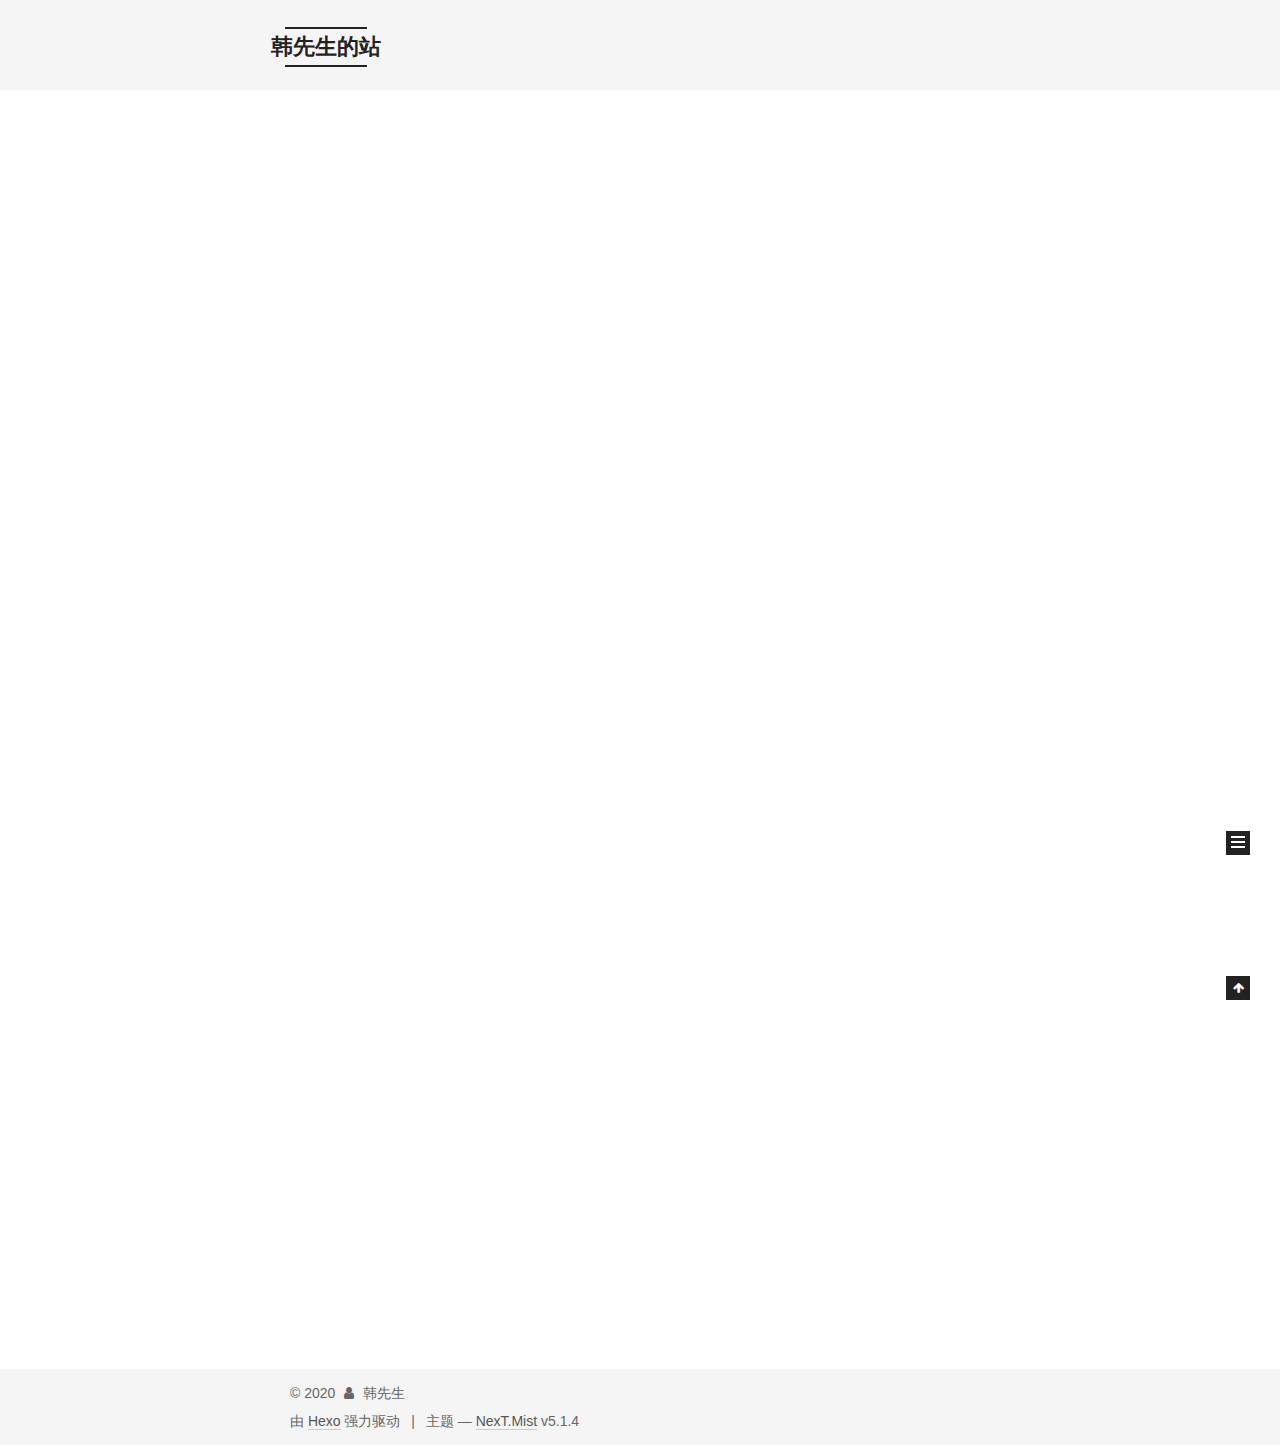
==== index.html @ ef3d54fc "first commit" ====
<!DOCTYPE html>



  


<html class="theme-next mist use-motion" lang="zh-Hans">
<head>
  <meta charset="UTF-8"/>
<meta http-equiv="X-UA-Compatible" content="IE=edge" />
<meta name="viewport" content="width=device-width, initial-scale=1, maximum-scale=1"/>
<meta name="theme-color" content="#222">









<meta http-equiv="Cache-Control" content="no-transform" />
<meta http-equiv="Cache-Control" content="no-siteapp" />
















  
  
  <link href="/lib/fancybox/source/jquery.fancybox.css?v=2.1.5" rel="stylesheet" type="text/css" />







<link href="/lib/font-awesome/css/font-awesome.min.css?v=4.6.2" rel="stylesheet" type="text/css" />

<link href="/css/main.css?v=5.1.4" rel="stylesheet" type="text/css" />


  <link rel="apple-touch-icon" sizes="180x180" href="/images/apple-touch-icon-next.png?v=5.1.4">


  <link rel="icon" type="image/png" sizes="32x32" href="/images/favicon-32x32-next.png?v=5.1.4">


  <link rel="icon" type="image/png" sizes="16x16" href="/images/favicon-16x16-next.png?v=5.1.4">


  <link rel="mask-icon" href="/images/logo.svg?v=5.1.4" color="#222">





  <meta name="keywords" content="Hexo, NexT" />










<meta name="description" content="交友分享">
<meta property="og:type" content="website">
<meta property="og:title" content="韩先生的站">
<meta property="og:url" content="http://yoursite.com/index.html">
<meta property="og:site_name" content="韩先生的站">
<meta property="og:description" content="交友分享">
<meta property="article:author" content="韩先生">
<meta property="article:tag" content="快乐 ">
<meta property="article:tag" content=" 开心 ">
<meta property="article:tag" content=" 难过">
<meta name="twitter:card" content="summary">



<script type="text/javascript" id="hexo.configurations">
  var NexT = window.NexT || {};
  var CONFIG = {
    root: '/',
    scheme: 'Mist',
    version: '5.1.4',
    sidebar: {"position":"left","display":"post","offset":12,"b2t":false,"scrollpercent":false,"onmobile":false},
    fancybox: true,
    tabs: true,
    motion: {"enable":true,"async":false,"transition":{"post_block":"fadeIn","post_header":"slideDownIn","post_body":"slideDownIn","coll_header":"slideLeftIn","sidebar":"slideUpIn"}},
    duoshuo: {
      userId: '0',
      author: '博主'
    },
    algolia: {
      applicationID: '',
      apiKey: '',
      indexName: '',
      hits: {"per_page":10},
      labels: {"input_placeholder":"Search for Posts","hits_empty":"We didn't find any results for the search: ${query}","hits_stats":"${hits} results found in ${time} ms"}
    }
  };
</script>



  <link rel="canonical" href="http://yoursite.com/"/>





  <title>韩先生的站</title>
  








<meta name="generator" content="Hexo 4.2.1"></head>

<body itemscope itemtype="http://schema.org/WebPage" lang="zh-Hans">

  
  
    
  

  <div class="container sidebar-position-left 
  page-home">
    <div class="headband"></div>

    <header id="header" class="header" itemscope itemtype="http://schema.org/WPHeader">
      <div class="header-inner"><div class="site-brand-wrapper">
  <div class="site-meta ">
    

    <div class="custom-logo-site-title">
      <a href="/"  class="brand" rel="start">
        <span class="logo-line-before"><i></i></span>
        <span class="site-title">韩先生的站</span>
        <span class="logo-line-after"><i></i></span>
      </a>
    </div>
      
        <p class="site-subtitle">娱乐新天地</p>
      
  </div>

  <div class="site-nav-toggle">
    <button>
      <span class="btn-bar"></span>
      <span class="btn-bar"></span>
      <span class="btn-bar"></span>
    </button>
  </div>
</div>

<nav class="site-nav">
  

  
    <ul id="menu" class="menu">
      
        
        <li class="menu-item menu-item-home">
          <a href="/%20" rel="section">
            
              <i class="menu-item-icon fa fa-fw fa-home"></i> <br />
            
            首页
          </a>
        </li>
      
        
        <li class="menu-item menu-item-tags">
          <a href="/tags/%20" rel="section">
            
              <i class="menu-item-icon fa fa-fw fa-tags"></i> <br />
            
            标签
          </a>
        </li>
      
        
        <li class="menu-item menu-item-archives">
          <a href="/archives/%20" rel="section">
            
              <i class="menu-item-icon fa fa-fw fa-archive"></i> <br />
            
            归档
          </a>
        </li>
      
        
        <li class="menu-item menu-item-schedule">
          <a href="/schedule/%20" rel="section">
            
              <i class="menu-item-icon fa fa-fw fa-calendar"></i> <br />
            
            日程表
          </a>
        </li>
      

      
    </ul>
  

  
</nav>



 </div>
    </header>

    <main id="main" class="main">
      <div class="main-inner">
        <div class="content-wrap">
          <div id="content" class="content">
            
  <section id="posts" class="posts-expand">
    
      

  

  
  
  

  <article class="post post-type-normal" itemscope itemtype="http://schema.org/Article">
  
  
  
  <div class="post-block">
    <link itemprop="mainEntityOfPage" href="http://yoursite.com/2020/07/09/%E6%88%91%E6%98%AF%E9%9F%A9%E5%85%88%E7%94%9F/">

    <span hidden itemprop="author" itemscope itemtype="http://schema.org/Person">
      <meta itemprop="name" content="韩先生">
      <meta itemprop="description" content="">
      <meta itemprop="image" content="/images/avatar.gif">
    </span>

    <span hidden itemprop="publisher" itemscope itemtype="http://schema.org/Organization">
      <meta itemprop="name" content="韩先生的站">
    </span>

    
      <header class="post-header">

        
        
          <h1 class="post-title" itemprop="name headline">
                
                <a class="post-title-link" href="/2020/07/09/%E6%88%91%E6%98%AF%E9%9F%A9%E5%85%88%E7%94%9F/" itemprop="url">我是韩先生</a></h1>
        

        <div class="post-meta">
          <span class="post-time">
            
              <span class="post-meta-item-icon">
                <i class="fa fa-calendar-o"></i>
              </span>
              
                <span class="post-meta-item-text">发表于</span>
              
              <time title="创建于" itemprop="dateCreated datePublished" datetime="2020-07-09T15:14:46+08:00">
                2020-07-09
              </time>
            

            

            
          </span>

          

          
            
          

          
          

          

          

          

        </div>
      </header>
    

    
    
    
    <div class="post-body" itemprop="articleBody">

      
      

      
        
          
            
          
        
      
    </div>
    
    
    

    

    

    

    <footer class="post-footer">
      

      

      

      
      
        <div class="post-eof"></div>
      
    </footer>
  </div>
  
  
  
  </article>


    
      

  

  
  
  

  <article class="post post-type-normal" itemscope itemtype="http://schema.org/Article">
  
  
  
  <div class="post-block">
    <link itemprop="mainEntityOfPage" href="http://yoursite.com/2020/07/09/hello-world/">

    <span hidden itemprop="author" itemscope itemtype="http://schema.org/Person">
      <meta itemprop="name" content="韩先生">
      <meta itemprop="description" content="">
      <meta itemprop="image" content="/images/avatar.gif">
    </span>

    <span hidden itemprop="publisher" itemscope itemtype="http://schema.org/Organization">
      <meta itemprop="name" content="韩先生的站">
    </span>

    
      <header class="post-header">

        
        
          <h1 class="post-title" itemprop="name headline">
                
                <a class="post-title-link" href="/2020/07/09/hello-world/" itemprop="url">Hello World</a></h1>
        

        <div class="post-meta">
          <span class="post-time">
            
              <span class="post-meta-item-icon">
                <i class="fa fa-calendar-o"></i>
              </span>
              
                <span class="post-meta-item-text">发表于</span>
              
              <time title="创建于" itemprop="dateCreated datePublished" datetime="2020-07-09T15:01:42+08:00">
                2020-07-09
              </time>
            

            

            
          </span>

          

          
            
          

          
          

          

          

          

        </div>
      </header>
    

    
    
    
    <div class="post-body" itemprop="articleBody">

      
      

      
        
          
            <p>Welcome to <a href="https://hexo.io/" target="_blank" rel="noopener">Hexo</a>! This is your very first post. Check <a href="https://hexo.io/docs/" target="_blank" rel="noopener">documentation</a> for more info. If you get any problems when using Hexo, you can find the answer in <a href="https://hexo.io/docs/troubleshooting.html" target="_blank" rel="noopener">troubleshooting</a> or you can ask me on <a href="https://github.com/hexojs/hexo/issues" target="_blank" rel="noopener">GitHub</a>.</p>
<h2 id="Quick-Start"><a href="#Quick-Start" class="headerlink" title="Quick Start"></a>Quick Start</h2><h3 id="Create-a-new-post"><a href="#Create-a-new-post" class="headerlink" title="Create a new post"></a>Create a new post</h3><figure class="highlight bash"><table><tr><td class="gutter"><pre><span class="line">1</span><br></pre></td><td class="code"><pre><span class="line">$ hexo new <span class="string">"My New Post"</span></span><br></pre></td></tr></table></figure>

<p>More info: <a href="https://hexo.io/docs/writing.html" target="_blank" rel="noopener">Writing</a></p>
<h3 id="Run-server"><a href="#Run-server" class="headerlink" title="Run server"></a>Run server</h3><figure class="highlight bash"><table><tr><td class="gutter"><pre><span class="line">1</span><br></pre></td><td class="code"><pre><span class="line">$ hexo server</span><br></pre></td></tr></table></figure>

<p>More info: <a href="https://hexo.io/docs/server.html" target="_blank" rel="noopener">Server</a></p>
<h3 id="Generate-static-files"><a href="#Generate-static-files" class="headerlink" title="Generate static files"></a>Generate static files</h3><figure class="highlight bash"><table><tr><td class="gutter"><pre><span class="line">1</span><br></pre></td><td class="code"><pre><span class="line">$ hexo generate</span><br></pre></td></tr></table></figure>

<p>More info: <a href="https://hexo.io/docs/generating.html" target="_blank" rel="noopener">Generating</a></p>
<h3 id="Deploy-to-remote-sites"><a href="#Deploy-to-remote-sites" class="headerlink" title="Deploy to remote sites"></a>Deploy to remote sites</h3><figure class="highlight bash"><table><tr><td class="gutter"><pre><span class="line">1</span><br></pre></td><td class="code"><pre><span class="line">$ hexo deploy</span><br></pre></td></tr></table></figure>

<p>More info: <a href="https://hexo.io/docs/one-command-deployment.html" target="_blank" rel="noopener">Deployment</a></p>

          
        
      
    </div>
    
    
    

    

    

    

    <footer class="post-footer">
      

      

      

      
      
        <div class="post-eof"></div>
      
    </footer>
  </div>
  
  
  
  </article>


    
  </section>

  


          </div>
          


          

        </div>
        
          
  
  <div class="sidebar-toggle">
    <div class="sidebar-toggle-line-wrap">
      <span class="sidebar-toggle-line sidebar-toggle-line-first"></span>
      <span class="sidebar-toggle-line sidebar-toggle-line-middle"></span>
      <span class="sidebar-toggle-line sidebar-toggle-line-last"></span>
    </div>
  </div>

  <aside id="sidebar" class="sidebar">
    
    <div class="sidebar-inner">

      

      

      <section class="site-overview-wrap sidebar-panel sidebar-panel-active">
        <div class="site-overview">
          <div class="site-author motion-element" itemprop="author" itemscope itemtype="http://schema.org/Person">
            
              <p class="site-author-name" itemprop="name">韩先生</p>
              <p class="site-description motion-element" itemprop="description">交友分享</p>
          </div>

          <nav class="site-state motion-element">

            
              <div class="site-state-item site-state-posts">
              
                <a href="/archives/%20%7C%7C%20archive">
              
                  <span class="site-state-item-count">2</span>
                  <span class="site-state-item-name">日志</span>
                </a>
              </div>
            

            

            

          </nav>

          

          

          
          

          
          

          

        </div>
      </section>

      

      

    </div>
  </aside>


        
      </div>
    </main>

    <footer id="footer" class="footer">
      <div class="footer-inner">
        <div class="copyright">&copy; <span itemprop="copyrightYear">2020</span>
  <span class="with-love">
    <i class="fa fa-user"></i>
  </span>
  <span class="author" itemprop="copyrightHolder">韩先生</span>

  
</div>


  <div class="powered-by">由 <a class="theme-link" target="_blank" href="https://hexo.io">Hexo</a> 强力驱动</div>



  <span class="post-meta-divider">|</span>



  <div class="theme-info">主题 &mdash; <a class="theme-link" target="_blank" href="https://github.com/iissnan/hexo-theme-next">NexT.Mist</a> v5.1.4</div>




        







        
      </div>
    </footer>

    
      <div class="back-to-top">
        <i class="fa fa-arrow-up"></i>
        
      </div>
    

    

  </div>

  

<script type="text/javascript">
  if (Object.prototype.toString.call(window.Promise) !== '[object Function]') {
    window.Promise = null;
  }
</script>









  












  
  
    <script type="text/javascript" src="/lib/jquery/index.js?v=2.1.3"></script>
  

  
  
    <script type="text/javascript" src="/lib/fastclick/lib/fastclick.min.js?v=1.0.6"></script>
  

  
  
    <script type="text/javascript" src="/lib/jquery_lazyload/jquery.lazyload.js?v=1.9.7"></script>
  

  
  
    <script type="text/javascript" src="/lib/velocity/velocity.min.js?v=1.2.1"></script>
  

  
  
    <script type="text/javascript" src="/lib/velocity/velocity.ui.min.js?v=1.2.1"></script>
  

  
  
    <script type="text/javascript" src="/lib/fancybox/source/jquery.fancybox.pack.js?v=2.1.5"></script>
  


  


  <script type="text/javascript" src="/js/src/utils.js?v=5.1.4"></script>

  <script type="text/javascript" src="/js/src/motion.js?v=5.1.4"></script>



  
  

  

  


  <script type="text/javascript" src="/js/src/bootstrap.js?v=5.1.4"></script>



  


  




	





  





  












  





  

  

  

  
  

  

  

  

</body>
</html>
---- css/main.css ----
/* normalize.css v3.0.2 | MIT License | git.io/normalize */
html {
  font-family: sans-serif; /* 1 */
  -ms-text-size-adjust: 100%; /* 2 */
  -webkit-text-size-adjust: 100%; /* 2 */
}
body {
  margin: 0;
}
article,
aside,
details,
figcaption,
figure,
footer,
header,
hgroup,
main,
menu,
nav,
section,
summary {
  display: block;
}
audio,
canvas,
progress,
video {
  display: inline-block; /* 1 */
  vertical-align: baseline; /* 2 */
}
audio:not([controls]) {
  display: none;
  height: 0;
}
[hidden],
template {
  display: none;
}
a {
  background-color: transparent;
}
a:active,
a:hover {
  outline: 0;
}
abbr[title] {
  border-bottom: 1px dotted;
}
b,
strong {
  font-weight: bold;
}
dfn {
  font-style: italic;
}
h1 {
  font-size: 2em;
  margin: 0.67em 0;
}
mark {
  background: #ff0;
  color: #000;
}
small {
  font-size: 80%;
}
sub,
sup {
  font-size: 75%;
  line-height: 0;
  position: relative;
  vertical-align: baseline;
}
sup {
  top: -0.5em;
}
sub {
  bottom: -0.25em;
}
img {
  border: 0;
}
svg:not(:root) {
  overflow: hidden;
}
figure {
  margin: 1em 40px;
}
hr {
  -moz-box-sizing: content-box;
  box-sizing: content-box;
  height: 0;
}
pre {
  overflow: auto;
}
code,
kbd,
pre,
samp {
  font-family: monospace, monospace;
  font-size: 1em;
}
button,
input,
optgroup,
select,
textarea {
  color: inherit; /* 1 */
  font: inherit; /* 2 */
  margin: 0; /* 3 */
}
button {
  overflow: visible;
}
button,
select {
  text-transform: none;
}
button,
html input[type="button"],
input[type="reset"],
input[type="submit"] {
  -webkit-appearance: button; /* 2 */
  cursor: pointer; /* 3 */
}
button[disabled],
html input[disabled] {
  cursor: default;
}
button::-moz-focus-inner,
input::-moz-focus-inner {
  border: 0;
  padding: 0;
}
input {
  line-height: normal;
}
input[type="checkbox"],
input[type="radio"] {
  box-sizing: border-box; /* 1 */
  padding: 0; /* 2 */
}
input[type="number"]::-webkit-inner-spin-button,
input[type="number"]::-webkit-outer-spin-button {
  height: auto;
}
input[type="search"] {
  -webkit-appearance: textfield; /* 1 */
  -moz-box-sizing: content-box;
  -webkit-box-sizing: content-box; /* 2 */
  box-sizing: content-box;
}
input[type="search"]::-webkit-search-cancel-button,
input[type="search"]::-webkit-search-decoration {
  -webkit-appearance: none;
}
fieldset {
  border: 1px solid #c0c0c0;
  margin: 0 2px;
  padding: 0.35em 0.625em 0.75em;
}
legend {
  border: 0; /* 1 */
  padding: 0; /* 2 */
}
textarea {
  overflow: auto;
}
optgroup {
  font-weight: bold;
}
table {
  border-collapse: collapse;
  border-spacing: 0;
}
td,
th {
  padding: 0;
}
::selection {
  background: #262a30;
  color: #fff;
}
body {
  position: relative;
  font-family: 'Lato', "PingFang SC", "Microsoft YaHei", sans-serif;
  font-size: 14px;
  line-height: 2;
  color: #555;
  background: #fff;
}
@media (max-width: 767px) {
  body {
    padding-right: 0 !important;
  }
}
@media (min-width: 768px) and (max-width: 991px) {
  body {
    padding-right: 0 !important;
  }
}
@media (min-width: 1600px) {
  body {
    font-size: 16px;
  }
}
h1,
h2,
h3,
h4,
h5,
h6 {
  margin: 0;
  padding: 0;
  font-weight: bold;
  line-height: 1.5;
  font-family: 'Lato', "PingFang SC", "Microsoft YaHei", sans-serif;
}
h2,
h3,
h4,
h5,
h6 {
  margin: 20px 0 15px;
}
h1 {
  font-size: 24px;
}
@media (max-width: 767px) {
  h1 {
    font-size: 20px;
  }
}
h2 {
  font-size: 22px;
}
@media (max-width: 767px) {
  h2 {
    font-size: 18px;
  }
}
h3 {
  font-size: 20px;
}
@media (max-width: 767px) {
  h3 {
    font-size: 16px;
  }
}
h4 {
  font-size: 18px;
}
@media (max-width: 767px) {
  h4 {
    font-size: 14px;
  }
}
h5 {
  font-size: 16px;
}
@media (max-width: 767px) {
  h5 {
    font-size: 12px;
  }
}
h6 {
  font-size: 14px;
}
@media (max-width: 767px) {
  h6 {
    font-size: 10px;
  }
}
p {
  margin: 0 0 20px 0;
}
a {
  color: #555;
  text-decoration: none;
  outline: none;
  border-bottom: 1px solid #999;
  word-wrap: break-word;
}
a:hover {
  color: #222;
  border-bottom-color: #222;
}
blockquote {
  margin: 0;
  padding: 0;
}
img {
  display: block;
  margin: auto;
  max-width: 100%;
  height: auto;
}
hr {
  margin: 40px 0;
  height: 3px;
  border: none;
  background-color: #ddd;
  background-image: repeating-linear-gradient(-45deg, #fff, #fff 4px, transparent 4px, transparent 8px);
}
blockquote {
  padding: 0 15px;
  color: #666;
  border-left: 4px solid #ddd;
}
blockquote cite::before {
  content: "-";
  padding: 0 5px;
}
dt {
  font-weight: 700;
}
dd {
  margin: 0;
  padding: 0;
}
kbd {
  border: 1px solid #ccc;
  border-radius: 0.2em;
  box-shadow: 0.1em 0.1em 0.2em rgba(0,0,0,0.1);
  background-color: #f9f9f9;
  font-family: inherit;
  background-image: -webkit-linear-gradient(top, #eee, #fff, #eee);
  padding: 0.1em 0.3em;
  white-space: nowrap;
}
.text-left {
  text-align: left;
}
.text-center {
  text-align: center;
}
.text-right {
  text-align: right;
}
.text-justify {
  text-align: justify;
}
.text-nowrap {
  white-space: nowrap;
}
.text-lowercase {
  text-transform: lowercase;
}
.text-uppercase {
  text-transform: uppercase;
}
.text-capitalize {
  text-transform: capitalize;
}
.center-block {
  display: block;
  margin-left: auto;
  margin-right: auto;
}
.clearfix:before,
.clearfix:after {
  content: " ";
  display: table;
}
.clearfix:after {
  clear: both;
}
.pullquote {
  width: 45%;
}
.pullquote.left {
  float: left;
  margin-left: 5px;
  margin-right: 10px;
}
.pullquote.right {
  float: right;
  margin-left: 10px;
  margin-right: 5px;
}
.affix.affix.affix {
  position: fixed;
}
.translation {
  margin-top: -20px;
  font-size: 14px;
  color: #999;
}
.scrollbar-measure {
  width: 100px;
  height: 100px;
  overflow: scroll;
  position: absolute;
  top: -9999px;
}
.use-motion .motion-element {
  opacity: 0;
}
table {
  margin: 20px 0;
  width: 100%;
  border-collapse: collapse;
  border-spacing: 0;
  border: 1px solid #ddd;
  font-size: 14px;
  table-layout: fixed;
  word-wrap: break-all;
}
table>tbody>tr:nth-of-type(odd) {
  background-color: #f9f9f9;
}
table>tbody>tr:hover {
  background-color: #f5f5f5;
}
caption,
th,
td {
  padding: 8px;
  text-align: left;
  vertical-align: middle;
  font-weight: normal;
}
th,
td {
  border-bottom: 3px solid #ddd;
  border-right: 1px solid #eee;
}
th {
  padding-bottom: 10px;
  font-weight: 700;
}
td {
  border-bottom-width: 1px;
}
html,
body {
  height: 100%;
}
.container {
  position: relative;
  min-height: 100%;
}
.header-inner {
  margin: 0 auto;
  padding: 100px 0 70px;
  width: 700px;
}
@media (min-width: 1600px) {
  .container .header-inner {
    width: 900px;
  }
}
.main {
  padding-bottom: 150px;
}
.main-inner {
  margin: 0 auto;
  width: 700px;
}
@media (min-width: 1600px) {
  .container .main-inner {
    width: 900px;
  }
}
.footer {
  position: absolute;
  left: 0;
  bottom: 0;
  width: 100%;
  min-height: 50px;
}
.footer-inner {
  box-sizing: border-box;
  margin: 20px auto;
  width: 700px;
}
@media (min-width: 1600px) {
  .container .footer-inner {
    width: 900px;
  }
}
pre,
.highlight {
  overflow: auto;
  margin: 20px 0;
  padding: 0;
  font-size: 13px;
  color: #4d4d4c;
  background: #f7f7f7;
  line-height: 1.6;
}
pre,
code {
  font-family: consolas, Menlo, "PingFang SC", "Microsoft YaHei", monospace;
}
code {
  padding: 2px 4px;
  word-wrap: break-word;
  color: #555;
  background: #eee;
  border-radius: 3px;
  font-size: 13px;
}
pre {
  padding: 10px;
}
pre code {
  padding: 0;
  color: #4d4d4c;
  background: none;
  text-shadow: none;
}
.highlight {
  border-radius: 1px;
}
.highlight pre {
  border: none;
  margin: 0;
  padding: 10px 0;
}
.highlight table {
  margin: 0;
  width: auto;
  border: none;
}
.highlight td {
  border: none;
  padding: 0;
}
.highlight figcaption {
  font-size: 1em;
  color: #4d4d4c;
  line-height: 1em;
  margin-bottom: 1em;
}
.highlight figcaption:before,
.highlight figcaption:after {
  content: " ";
  display: table;
}
.highlight figcaption:after {
  clear: both;
}
.highlight figcaption a {
  float: right;
  color: #4d4d4c;
}
.highlight figcaption a:hover {
  border-bottom-color: #4d4d4c;
}
.highlight .gutter pre {
  padding-left: 10px;
  padding-right: 10px;
  color: #869194;
  text-align: right;
  background-color: #eff2f3;
}
.highlight .code pre {
  width: 100%;
  padding-left: 10px;
  padding-right: 10px;
  background-color: #f7f7f7;
}
.highlight .line {
  height: 20px;
}
.gutter {
  -webkit-user-select: none;
  -moz-user-select: none;
  -ms-user-select: none;
  user-select: none;
}
.gist table {
  width: auto;
}
.gist table td {
  border: none;
}
pre .deletion {
  background: #fdd;
}
pre .addition {
  background: #dfd;
}
pre .meta {
  color: #8959a8;
}
pre .comment {
  color: #8e908c;
}
pre .variable,
pre .attribute,
pre .tag,
pre .regexp,
pre .ruby .constant,
pre .xml .tag .title,
pre .xml .pi,
pre .xml .doctype,
pre .html .doctype,
pre .css .id,
pre .css .class,
pre .css .pseudo {
  color: #c82829;
}
pre .number,
pre .preprocessor,
pre .built_in,
pre .literal,
pre .params,
pre .constant,
pre .command {
  color: #f5871f;
}
pre .ruby .class .title,
pre .css .rules .attribute,
pre .string,
pre .value,
pre .inheritance,
pre .header,
pre .ruby .symbol,
pre .xml .cdata,
pre .special,
pre .number,
pre .formula {
  color: #718c00;
}
pre .title,
pre .css .hexcolor {
  color: #3e999f;
}
pre .function,
pre .python .decorator,
pre .python .title,
pre .ruby .function .title,
pre .ruby .title .keyword,
pre .perl .sub,
pre .javascript .title,
pre .coffeescript .title {
  color: #4271ae;
}
pre .keyword,
pre .javascript .function {
  color: #8959a8;
}
.full-image.full-image.full-image.full-image {
  border: none;
  max-width: 100%;
  width: auto;
  margin: 20px auto 25px;
}
@media (min-width: 992px) {
  .full-image.full-image.full-image.full-image {
    max-width: none;
    width: 110%;
    margin: 25px -5%;
  }
}
.blockquote-center,
.page-home .post-type-quote blockquote,
.page-post-detail .post-type-quote blockquote {
  position: relative;
  margin: 40px 0;
  padding: 0;
  border-left: none;
  text-align: center;
}
.blockquote-center::before,
.page-home .post-type-quote blockquote::before,
.page-post-detail .post-type-quote blockquote::before,
.blockquote-center::after,
.page-home .post-type-quote blockquote::after,
.page-post-detail .post-type-quote blockquote::after {
  position: absolute;
  content: ' ';
  display: block;
  width: 100%;
  height: 24px;
  opacity: 0.2;
  background-repeat: no-repeat;
  background-position: 0 -6px;
  background-size: 22px 22px;
}
.blockquote-center::before,
.page-home .post-type-quote blockquote::before,
.page-post-detail .post-type-quote blockquote::before {
  top: -20px;
  background-image: url("../images/quote-l.svg");
  border-top: 1px solid #ccc;
}
.blockquote-center::after,
.page-home .post-type-quote blockquote::after,
.page-post-detail .post-type-quote blockquote::after {
  bottom: -20px;
  background-image: url("../images/quote-r.svg");
  border-bottom: 1px solid #ccc;
  background-position: 100% 8px;
}
.blockquote-center p,
.page-home .post-type-quote blockquote p,
.page-post-detail .post-type-quote blockquote p,
.blockquote-center div,
.page-home .post-type-quote blockquote div,
.page-post-detail .post-type-quote blockquote div {
  text-align: center;
}
.post .post-body .group-picture img {
  box-sizing: border-box;
  padding: 0 3px;
  border: none;
}
.post .group-picture-row {
  overflow: hidden;
  margin-top: 6px;
}
.post .group-picture-row:first-child {
  margin-top: 0;
}
.post .group-picture-column {
  float: left;
}
.page-post-detail .post-body .group-picture-column {
  float: none;
  margin-top: 10px;
  width: auto !important;
}
.page-post-detail .post-body .group-picture-column img {
  margin: 0 auto;
}
.page-archive .group-picture-container {
  overflow: hidden;
}
.page-archive .group-picture-row {
  float: left;
}
.page-archive .group-picture-row:first-child {
  margin-top: 6px;
}
.page-archive .group-picture-column {
  max-width: 150px;
  max-height: 150px;
}
.post-body .note {
  position: relative;
  padding: 15px;
  margin-bottom: 20px;
  border: 1px solid #eee;
  border-left-width: 5px;
  border-radius: 3px;
}
.post-body .note h2,
.post-body .note h3,
.post-body .note h4,
.post-body .note h5,
.post-body .note h6 {
  margin-top: 0;
  margin-bottom: 0;
  border-bottom: initial;
  padding-top: 0 !important;
}
.post-body .note p:first-child,
.post-body .note ul:first-child,
.post-body .note ol:first-child,
.post-body .note table:first-child,
.post-body .note pre:first-child,
.post-body .note blockquote:first-child {
  margin-top: 0;
}
.post-body .note p:last-child,
.post-body .note ul:last-child,
.post-body .note ol:last-child,
.post-body .note table:last-child,
.post-body .note pre:last-child,
.post-body .note blockquote:last-child {
  margin-bottom: 0;
}
.post-body .note.default {
  border-left-color: #777;
}
.post-body .note.default h2,
.post-body .note.default h3,
.post-body .note.default h4,
.post-body .note.default h5,
.post-body .note.default h6 {
  color: #777;
}
.post-body .note.primary {
  border-left-color: #6f42c1;
}
.post-body .note.primary h2,
.post-body .note.primary h3,
.post-body .note.primary h4,
.post-body .note.primary h5,
.post-body .note.primary h6 {
  color: #6f42c1;
}
.post-body .note.info {
  border-left-color: #428bca;
}
.post-body .note.info h2,
.post-body .note.info h3,
.post-body .note.info h4,
.post-body .note.info h5,
.post-body .note.info h6 {
  color: #428bca;
}
.post-body .note.success {
  border-left-color: #5cb85c;
}
.post-body .note.success h2,
.post-body .note.success h3,
.post-body .note.success h4,
.post-body .note.success h5,
.post-body .note.success h6 {
  color: #5cb85c;
}
.post-body .note.warning {
  border-left-color: #f0ad4e;
}
.post-body .note.warning h2,
.post-body .note.warning h3,
.post-body .note.warning h4,
.post-body .note.warning h5,
.post-body .note.warning h6 {
  color: #f0ad4e;
}
.post-body .note.danger {
  border-left-color: #d9534f;
}
.post-body .note.danger h2,
.post-body .note.danger h3,
.post-body .note.danger h4,
.post-body .note.danger h5,
.post-body .note.danger h6 {
  color: #d9534f;
}
.post-body .label {
  display: inline;
  padding: 0 2px;
  white-space: nowrap;
}
.post-body .label.default {
  background-color: #f0f0f0;
}
.post-body .label.primary {
  background-color: #efe6f7;
}
.post-body .label.info {
  background-color: #e5f2f8;
}
.post-body .label.success {
  background-color: #e7f4e9;
}
.post-body .label.warning {
  background-color: #fcf6e1;
}
.post-body .label.danger {
  background-color: #fae8eb;
}
.post-body .tabs {
  position: relative;
  display: block;
  margin-bottom: 20px;
  padding-top: 10px;
}
.post-body .tabs ul.nav-tabs {
  margin: 0;
  padding: 0;
  display: flex;
  margin-bottom: -1px;
}
@media (max-width: 413px) {
  .post-body .tabs ul.nav-tabs {
    display: block;
    margin-bottom: 5px;
  }
}
.post-body .tabs ul.nav-tabs li.tab {
  list-style-type: none !important;
  margin: 0 0.25em 0 0;
  border-top: 3px solid transparent;
  border-left: 1px solid transparent;
  border-right: 1px solid transparent;
}
@media (max-width: 413px) {
  .post-body .tabs ul.nav-tabs li.tab {
    margin: initial;
    border-top: 1px solid transparent;
    border-left: 3px solid transparent;
    border-right: 1px solid transparent;
    border-bottom: 1px solid transparent;
  }
}
.post-body .tabs ul.nav-tabs li.tab a {
  outline: 0;
  border-bottom: initial;
  display: block;
  line-height: 1.8em;
  padding: 0.25em 0.75em;
  transition-duration: 0.2s;
  transition-timing-function: ease-out;
  transition-delay: 0s;
}
.post-body .tabs ul.nav-tabs li.tab a i {
  width: 1.285714285714286em;
}
.post-body .tabs ul.nav-tabs li.tab.active {
  border-top: 3px solid #fc6423;
  border-left: 1px solid #ddd;
  border-right: 1px solid #ddd;
  background-color: #fff;
}
@media (max-width: 413px) {
  .post-body .tabs ul.nav-tabs li.tab.active {
    border-top: 1px solid #ddd;
    border-left: 3px solid #fc6423;
    border-right: 1px solid #ddd;
    border-bottom: 1px solid #ddd;
  }
}
.post-body .tabs ul.nav-tabs li.tab.active a {
  cursor: default;
  color: #555;
}
.post-body .tabs .tab-content {
  background-color: #fff;
}
.post-body .tabs .tab-content .tab-pane {
  border: 1px solid #ddd;
  padding: 20px 20px 0 20px;
}
.post-body .tabs .tab-content .tab-pane:not(.active) {
  display: none !important;
}
.post-body .tabs .tab-content .tab-pane.active {
  display: block !important;
}
.btn {
  display: inline-block;
  padding: 0 20px;
  font-size: 14px;
  color: #555;
  background: transparent;
  border: 2px solid #222;
  text-decoration: none;
  border-radius: 0;
  transition-property: background-color;
  transition-duration: 0.2s;
  transition-timing-function: ease-in-out;
  transition-delay: 0s;
  line-height: 2;
}
.btn:hover {
  border-color: #222;
  color: #222;
  background: #fff;
}
.btn +.btn {
  margin: 0 0 8px 8px;
}
.btn .fa-fw {
  width: 1.285714285714286em;
  text-align: left;
}
.btn-bar {
  display: block;
  width: 22px;
  height: 2px;
  background: #555;
  border-radius: 1px;
}
.btn-bar+.btn-bar {
  margin-top: 4px;
}
.pagination {
  margin: 120px 0 40px;
  text-align: center;
  border-top: 1px solid #eee;
}
.page-number-basic,
.pagination .prev,
.pagination .next,
.pagination .page-number,
.pagination .space {
  display: inline-block;
  position: relative;
  top: -1px;
  margin: 0 10px;
  padding: 0 11px;
}
@media (max-width: 767px) {
  .page-number-basic,
  .pagination .prev,
  .pagination .next,
  .pagination .page-number,
  .pagination .space {
    margin: 0 5px;
  }
}
.pagination .prev,
.pagination .next,
.pagination .page-number {
  border-bottom: 0;
  border-top: 1px solid #eee;
  transition-property: border-color;
  transition-duration: 0.2s;
  transition-timing-function: ease-in-out;
  transition-delay: 0s;
}
.pagination .prev:hover,
.pagination .next:hover,
.pagination .page-number:hover {
  border-top-color: #222;
}
.pagination .space {
  padding: 0;
  margin: 0;
}
.pagination .prev {
  margin-left: 0;
}
.pagination .next {
  margin-right: 0;
}
.pagination .page-number.current {
  color: #fff;
  background: #ccc;
  border-top-color: #ccc;
}
@media (max-width: 767px) {
  .pagination {
    border-top: none;
  }
  .pagination .prev,
  .pagination .next,
  .pagination .page-number {
    margin-bottom: 10px;
    border-top: 0;
    border-bottom: 1px solid #eee;
    padding: 0 10px;
  }
  .pagination .prev:hover,
  .pagination .next:hover,
  .pagination .page-number:hover {
    border-bottom-color: #222;
  }
}
.comments {
  margin: 60px 20px 0;
}
.tag-cloud {
  text-align: center;
}
.tag-cloud a {
  display: inline-block;
  margin: 10px;
}
.back-to-top {
  box-sizing: border-box;
  position: fixed;
  bottom: -100px;
  right: 30px;
  z-index: 1050;
  padding: 0 6px;
  width: 24px;
  background: #222;
  font-size: 12px;
  opacity: 1;
  color: #fff;
  cursor: pointer;
  text-align: center;
  -webkit-transform: translateZ(0);
  transition-property: bottom;
  transition-duration: 0.2s;
  transition-timing-function: ease-in-out;
  transition-delay: 0s;
}
@media (min-width: 768px) and (max-width: 991px) {
  .back-to-top {
    display: none !important;
  }
}
@media (max-width: 767px) {
  .back-to-top {
    display: none !important;
  }
}
.back-to-top.back-to-top-on {
  bottom: 19px;
}
.header {
  background: transparent;
}
.header-inner {
  position: relative;
}
.headband {
  height: 3px;
  background: #222;
}
.site-meta {
  margin: 0;
  text-align: left;
}
@media (max-width: 767px) {
  .site-meta {
    text-align: center;
  }
}
.brand {
  position: relative;
  display: inline-block;
  padding: 0 40px;
  color: #222;
  background: #222;
  border-bottom: none;
}
.brand:hover {
  color: #222;
}
.logo {
  display: inline-block;
  margin-right: 5px;
  line-height: 36px;
  vertical-align: top;
}
.site-title {
  display: inline-block;
  vertical-align: top;
  line-height: 36px;
  font-size: 20px;
  font-weight: normal;
  font-family: 'Lato', "PingFang SC", "Microsoft YaHei", sans-serif;
}
.site-subtitle {
  margin-top: 10px;
  font-size: 13px;
  color: #999;
}
.use-motion .brand {
  opacity: 0;
}
.use-motion .logo,
.use-motion .site-title,
.use-motion .site-subtitle {
  opacity: 0;
  position: relative;
  top: -10px;
}
.site-nav-toggle {
  display: none;
  position: absolute;
  top: 10px;
  left: 10px;
}
@media (max-width: 767px) {
  .site-nav-toggle {
    display: block;
  }
}
.site-nav-toggle button {
  margin-top: 2px;
  padding: 9px 10px;
  background: transparent;
  border: none;
}
@media (max-width: 767px) {
  .site-nav {
    display: none;
    margin: 0 -10px;
    padding: 0 10px;
    clear: both;
    border-top: 1px solid #ddd;
  }
}
@media (min-width: 768px) and (max-width: 991px) {
  .site-nav {
    display: block !important;
  }
}
@media (min-width: 992px) {
  .site-nav {
    display: block !important;
  }
}
.menu {
  margin-top: 20px;
  padding-left: 0;
  text-align: center;
}
.menu .menu-item {
  display: inline-block;
  margin: 0 10px;
  list-style: none;
}
@media screen and (max-width: 767px) {
  .menu .menu-item {
    margin-top: 10px;
  }
}
.menu .menu-item a {
  display: block;
  font-size: 13px;
  line-height: inherit;
  border-bottom: 1px solid transparent;
  transition-property: border-color;
  transition-duration: 0.2s;
  transition-timing-function: ease-in-out;
  transition-delay: 0s;
}
.menu .menu-item a:hover {
  border-bottom-color: #222;
}
.menu .menu-item .fa {
  margin-right: 5px;
}
.use-motion .menu-item {
  opacity: 0;
}
.post-body {
  font-family: 'Lato', "PingFang SC", "Microsoft YaHei", sans-serif;
}
@media (max-width: 767px) {
  .post-body {
    word-break: break-word;
  }
}
.post-body .fancybox img {
  display: block !important;
  margin: 0 auto;
  cursor: pointer;
  cursor: zoom-in;
  cursor: -webkit-zoom-in;
}
.post-body .image-caption,
.post-body .figure .caption {
  margin: -20px auto 15px;
  text-align: center;
  font-size: 14px;
  color: #999;
  font-weight: bold;
  line-height: 1;
}
.post-sticky-flag {
  display: inline-block;
  font-size: 16px;
  -ms-transform: rotate(30deg);
  -webkit-transform: rotate(30deg);
  -moz-transform: rotate(30deg);
  -ms-transform: rotate(30deg);
  -o-transform: rotate(30deg);
  transform: rotate(30deg);
}
.use-motion .post-block,
.use-motion .pagination,
.use-motion .comments {
  opacity: 0;
}
.use-motion .post-header {
  opacity: 0;
}
.use-motion .post-body {
  opacity: 0;
}
.use-motion .collection-title {
  opacity: 0;
}
.posts-expand {
  padding-top: 40px;
}
@media (max-width: 767px) {
  .posts-expand {
    margin: 0 20px;
  }
  .post-body pre .gutter pre {
    padding-right: 10px;
  }
  .post-body .highlight {
    margin-left: 0px;
    margin-right: 0px;
    padding: 0;
  }
  .post-body .highlight .gutter pre {
    padding-right: 10px;
  }
}
@media (min-width: 992px) {
  .posts-expand .post-body {
    text-align: justify;
  }
}
.posts-expand .post-body h2,
.posts-expand .post-body h3,
.posts-expand .post-body h4,
.posts-expand .post-body h5,
.posts-expand .post-body h6 {
  padding-top: 10px;
}
.posts-expand .post-body h2 .header-anchor,
.posts-expand .post-body h3 .header-anchor,
.posts-expand .post-body h4 .header-anchor,
.posts-expand .post-body h5 .header-anchor,
.posts-expand .post-body h6 .header-anchor {
  float: right;
  margin-left: 10px;
  color: #ccc;
  border-bottom-style: none;
  visibility: hidden;
}
.posts-expand .post-body h2 .header-anchor:hover,
.posts-expand .post-body h3 .header-anchor:hover,
.posts-expand .post-body h4 .header-anchor:hover,
.posts-expand .post-body h5 .header-anchor:hover,
.posts-expand .post-body h6 .header-anchor:hover {
  color: inherit;
}
.posts-expand .post-body h2:hover .header-anchor,
.posts-expand .post-body h3:hover .header-anchor,
.posts-expand .post-body h4:hover .header-anchor,
.posts-expand .post-body h5:hover .header-anchor,
.posts-expand .post-body h6:hover .header-anchor {
  visibility: visible;
}
.posts-expand .post-body ul li {
  list-style: circle;
}
.posts-expand .post-body img {
  box-sizing: border-box;
  margin: auto;
  padding: 3px;
  border: 1px solid #ddd;
}
.posts-expand .post-body .fancybox img {
  margin: 0 auto 25px;
}
@media (max-width: 767px) {
  .posts-collapse {
    margin: 0 20px;
  }
  .posts-collapse .post-title,
  .posts-collapse .post-meta {
    display: block;
    width: auto;
    text-align: left;
  }
}
.posts-collapse {
  position: relative;
  z-index: 1010;
  margin-left: 0;
}
.posts-collapse::after {
  content: " ";
  position: absolute;
  top: 20px;
  left: 0;
  margin-left: -2px;
  width: 4px;
  height: 100%;
  background: #f5f5f5;
  z-index: -1;
}
@media (max-width: 767px) {
  .posts-collapse {
    margin: 0 20px;
  }
}
.posts-collapse .collection-title {
  position: relative;
  margin: 60px 0;
}
.posts-collapse .collection-title h1,
.posts-collapse .collection-title h2 {
  margin-left: 20px;
}
.posts-collapse .collection-title small {
  color: #bbb;
  margin-left: 5px;
}
.posts-collapse .collection-title::before {
  content: " ";
  position: absolute;
  left: 0;
  top: 50%;
  margin-left: -4px;
  margin-top: -4px;
  width: 8px;
  height: 8px;
  background: #bbb;
  border-radius: 50%;
}
.posts-collapse .post {
  margin: 30px 0;
}
.posts-collapse .post-header {
  position: relative;
  transition-duration: 0.2s;
  transition-timing-function: ease-in-out;
  transition-delay: 0s;
  transition-property: border;
  border-bottom: 1px dashed #ccc;
}
.posts-collapse .post-header::before {
  content: " ";
  position: absolute;
  left: 0;
  top: 12px;
  width: 6px;
  height: 6px;
  margin-left: -4px;
  background: #bbb;
  border-radius: 50%;
  border: 1px solid #fff;
  transition-duration: 0.2s;
  transition-timing-function: ease-in-out;
  transition-delay: 0s;
  transition-property: background;
}
.posts-collapse .post-header:hover {
  border-bottom-color: #666;
}
.posts-collapse .post-header:hover::before {
  background: #222;
}
.posts-collapse .post-meta {
  position: absolute;
  font-size: 12px;
  left: 20px;
  top: 5px;
}
.posts-collapse .post-comments-count {
  display: none;
}
.posts-collapse .post-title {
  margin-left: 60px;
  font-size: 16px;
  font-weight: normal;
  line-height: inherit;
}
.posts-collapse .post-title::after {
  margin-left: 3px;
  opacity: 0.6;
}
.posts-collapse .post-title a {
  color: #666;
  border-bottom: none;
}
.page-home .post-type-quote .post-header,
.page-post-detail .post-type-quote .post-header,
.page-home .post-type-quote .post-tags,
.page-post-detail .post-type-quote .post-tags {
  display: none;
}
.posts-expand .post-title {
  text-align: center;
  word-break: break-word;
  font-weight: 400;
}
.posts-expand .post-title-link {
  display: inline-block;
  position: relative;
  color: #555;
  border-bottom: none;
  line-height: 1.2;
  vertical-align: top;
}
.posts-expand .post-title-link::before {
  content: "";
  position: absolute;
  width: 100%;
  height: 2px;
  bottom: 0;
  left: 0;
  background-color: #000;
  visibility: hidden;
  -webkit-transform: scaleX(0);
  -moz-transform: scaleX(0);
  -ms-transform: scaleX(0);
  -o-transform: scaleX(0);
  transform: scaleX(0);
  transition-duration: 0.2s;
  transition-timing-function: ease-in-out;
  transition-delay: 0s;
}
.posts-expand .post-title-link:hover::before {
  visibility: visible;
  -webkit-transform: scaleX(1);
  -moz-transform: scaleX(1);
  -ms-transform: scaleX(1);
  -o-transform: scaleX(1);
  transform: scaleX(1);
}
.posts-expand .post-title-link .fa {
  font-size: 16px;
}
.posts-expand .post-meta {
  margin: 3px 0 60px 0;
  color: #999;
  font-family: 'Lato', "PingFang SC", "Microsoft YaHei", sans-serif;
  font-size: 12px;
  text-align: center;
}
.posts-expand .post-meta .post-category-list {
  display: inline-block;
  margin: 0;
  padding: 3px;
}
.posts-expand .post-meta .post-category-list-link {
  color: #999;
}
.posts-expand .post-meta .post-description {
  font-size: 14px;
  margin-top: 2px;
}
.post-meta-divider {
  margin: 0 0.5em;
}
.post-meta-item-icon {
  margin-right: 3px;
}
@media (min-width: 768px) and (max-width: 991px) {
  .post-meta-item-icon {
    display: inline-block;
  }
}
@media (max-width: 767px) {
  .post-meta-item-icon {
    display: inline-block;
  }
}
@media (min-width: 768px) and (max-width: 991px) {
  .post-meta-item-text {
    display: none;
  }
}
@media (max-width: 767px) {
  .post-meta-item-text {
    display: none;
  }
}
@media (max-width: 767px) {
  .posts-expand .post-comments-count {
    display: none;
  }
}
.post-button {
  margin-top: 40px;
}
.posts-expand .post-tags {
  margin-top: 40px;
  text-align: center;
}
.posts-expand .post-tags a {
  display: inline-block;
  margin-right: 10px;
  font-size: 13px;
}
.post-nav {
  display: table;
  margin-top: 15px;
  width: 100%;
  border-top: 1px solid #eee;
}
.post-nav-divider {
  display: table-cell;
  width: 10%;
}
.post-nav-item {
  display: table-cell;
  padding: 10px 0 0 0;
  width: 45%;
  vertical-align: top;
}
.post-nav-item a {
  position: relative;
  display: block;
  line-height: 25px;
  font-size: 14px;
  color: #555;
  border-bottom: none;
}
.post-nav-item a:hover {
  color: #222;
  border-bottom: none;
}
.post-nav-item a:active {
  top: 2px;
}
.post-nav-item .fa {
  position: absolute;
  top: 8px;
  left: 0;
  font-size: 12px;
}
.post-nav-next a {
  padding-left: 15px;
}
.post-nav-prev {
  text-align: right;
}
.post-nav-prev a {
  padding-right: 15px;
}
.post-nav-prev .fa {
  right: 0;
  left: auto;
}
.posts-expand .post-eof {
  display: block;
  margin: 80px auto 60px;
  width: 8%;
  height: 1px;
  background: #ccc;
  text-align: center;
}
.post:last-child .post-eof.post-eof.post-eof {
  display: none;
}
.post-gallery {
  display: table;
  table-layout: fixed;
  width: 100%;
  border-collapse: separate;
}
.post-gallery-row {
  display: table-row;
}
.post-gallery .post-gallery-img {
  display: table-cell;
  text-align: center;
  vertical-align: middle;
  border: none;
}
.post-gallery .post-gallery-img img {
  max-width: 100%;
  max-height: 100%;
  border: none;
}
.fancybox-close,
.fancybox-close:hover {
  border: none;
}
.rtl.post-body p,
.rtl.post-body a,
.rtl.post-body h1,
.rtl.post-body h2,
.rtl.post-body h3,
.rtl.post-body h4,
.rtl.post-body h5,
.rtl.post-body h6,
.rtl.post-body li,
.rtl.post-body ul,
.rtl.post-body ol {
  direction: rtl;
  font-family: UKIJ Ekran;
}
.rtl.post-title {
  font-family: UKIJ Ekran;
}
.sidebar {
  position: fixed;
  right: 0;
  top: 0;
  bottom: 0;
  width: 0;
  z-index: 1040;
  box-shadow: inset 0 2px 6px #000;
  background: #222;
  -webkit-transform: translateZ(0);
}
.sidebar a {
  color: #999;
  border-bottom-color: #555;
}
.sidebar a:hover {
  color: #eee;
}
@media (min-width: 768px) and (max-width: 991px) {
  .sidebar {
    display: none !important;
  }
}
@media (max-width: 767px) {
  .sidebar {
    display: none !important;
  }
}
.sidebar-inner {
  position: relative;
  padding: 20px 10px;
  color: #999;
  text-align: center;
}
.site-overview-wrap {
  overflow: hidden;
}
.site-overview {
  overflow-y: auto;
  overflow-x: hidden;
}
.sidebar-toggle {
  position: fixed;
  right: 30px;
  bottom: 45px;
  width: 14px;
  height: 14px;
  padding: 5px;
  background: #222;
  line-height: 0;
  z-index: 1050;
  cursor: pointer;
  -webkit-transform: translateZ(0);
}
@media (min-width: 768px) and (max-width: 991px) {
  .sidebar-toggle {
    display: none !important;
  }
}
@media (max-width: 767px) {
  .sidebar-toggle {
    display: none !important;
  }
}
.sidebar-toggle-line {
  position: relative;
  display: inline-block;
  vertical-align: top;
  height: 2px;
  width: 100%;
  background: #fff;
  margin-top: 3px;
}
.sidebar-toggle-line:first-child {
  margin-top: 0;
}
.site-author-image {
  display: block;
  margin: 0 auto;
  padding: 2px;
  max-width: 96px;
  height: auto;
  border: 2px solid #333;
}
.site-author-name {
  margin: 5px 0 0;
  text-align: center;
  color: #f5f5f5;
  font-weight: normal;
}
.site-description {
  margin-top: 5px;
  text-align: center;
  font-size: 14px;
  color: #999;
}
.site-state {
  overflow: hidden;
  line-height: 1.4;
  white-space: nowrap;
  text-align: center;
}
.site-state-item {
  display: inline-block;
  padding: 0 15px;
  border-left: 1px solid #333;
}
.site-state-item:first-child {
  border-left: none;
}
.site-state-item a {
  border-bottom: none;
}
.site-state-item-count {
  display: block;
  text-align: center;
  color: inherit;
  font-weight: 600;
  font-size: 18px;
}
.site-state-item-name {
  font-size: 13px;
  color: inherit;
}
.feed-link {
  margin-top: 20px;
}
.feed-link a {
  display: inline-block;
  padding: 0 15px;
  color: #fc6423;
  border: 1px solid #fc6423;
  border-radius: 4px;
}
.feed-link a i {
  color: #fc6423;
  font-size: 14px;
}
.feed-link a:hover {
  color: #fff;
  background: #fc6423;
}
.feed-link a:hover i {
  color: #fff;
}
.links-of-author {
  margin-top: 20px;
}
.links-of-author a {
  display: inline-block;
  vertical-align: middle;
  margin-right: 10px;
  margin-bottom: 10px;
  border-bottom-color: #555;
  font-size: 13px;
}
.links-of-author a:before {
  display: inline-block;
  vertical-align: middle;
  margin-right: 3px;
  content: " ";
  width: 4px;
  height: 4px;
  border-radius: 50%;
  background: #f563dd;
}
.links-of-blogroll {
  font-size: 13px;
}
.links-of-blogroll-title {
  margin-top: 20px;
  font-size: 14px;
  font-weight: 600;
}
.links-of-blogroll-list {
  margin: 0;
  padding: 0;
  list-style: none;
}
.links-of-blogroll-item {
  padding: 2px 10px;
}
.links-of-blogroll-item a {
  max-width: 280px;
  box-sizing: border-box;
  display: inline-block;
  overflow: hidden;
  white-space: nowrap;
  text-overflow: ellipsis;
}
.sidebar-nav {
  margin: 0 0 20px;
  padding-left: 0;
}
.sidebar-nav li {
  display: inline-block;
  cursor: pointer;
  border-bottom: 1px solid transparent;
  font-size: 14px;
  color: #555;
}
.sidebar-nav li:hover {
  color: #f5f5f5;
}
.page-post-detail .sidebar-nav-toc {
  padding: 0 5px;
}
.page-post-detail .sidebar-nav-overview {
  margin-left: 10px;
}
.sidebar-nav .sidebar-nav-active {
  color: #87daff;
  border-bottom-color: #87daff;
}
.sidebar-nav .sidebar-nav-active:hover {
  color: #87daff;
}
.sidebar-panel {
  display: none;
}
.sidebar-panel-active {
  display: block;
}
.post-toc-empty {
  font-size: 14px;
  color: #666;
}
.post-toc-wrap {
  overflow: hidden;
}
.post-toc {
  overflow: auto;
}
.post-toc ol {
  margin: 0;
  padding: 0 2px 5px 10px;
  text-align: left;
  list-style: none;
  font-size: 14px;
}
.post-toc ol > ol {
  padding-left: 0;
}
.post-toc ol a {
  transition-duration: 0.2s;
  transition-timing-function: ease-in-out;
  transition-delay: 0s;
  transition-property: all;
  color: #999;
  border-bottom-color: #555;
}
.post-toc ol a:hover {
  color: #ccc;
  border-bottom-color: #ccc;
}
.post-toc .nav-item {
  overflow: hidden;
  text-overflow: ellipsis;
  text-align: justify;
  white-space: nowrap;
  line-height: 1.8;
}
.post-toc .nav .nav-child {
  display: none;
}
.post-toc .nav .active > .nav-child {
  display: block;
}
.post-toc .nav .active-current > .nav-child {
  display: block;
}
.post-toc .nav .active-current > .nav-child > .nav-item {
  display: block;
}
.post-toc .nav .active > a {
  color: #87daff;
  border-bottom-color: #87daff;
}
.post-toc .nav .active-current > a {
  color: #87daff;
}
.post-toc .nav .active-current > a:hover {
  color: #87daff;
}
.footer {
  font-size: 14px;
  color: #999;
}
.footer img {
  border: none;
}
.footer-inner {
  text-align: center;
}
.with-love {
  display: inline-block;
  margin: 0 5px;
}
.powered-by,
.theme-info {
  display: inline-block;
}
.cc-license {
  margin-top: 10px;
  text-align: center;
}
.cc-license .cc-opacity {
  opacity: 0.7;
  border-bottom: none;
}
.cc-license .cc-opacity:hover {
  opacity: 0.9;
}
.cc-license img {
  display: inline-block;
}
.theme-next #ds-thread #ds-reset {
  color: #555;
}
.theme-next #ds-thread #ds-reset .ds-replybox {
  margin-bottom: 30px;
}
.theme-next #ds-thread #ds-reset .ds-replybox .ds-avatar,
.theme-next #ds-reset .ds-avatar img {
  box-shadow: none;
}
.theme-next #ds-thread #ds-reset .ds-textarea-wrapper {
  border-color: #c7d4e1;
  background: none;
  border-top-right-radius: 3px;
  border-top-left-radius: 3px;
}
.theme-next #ds-thread #ds-reset .ds-textarea-wrapper textarea {
  height: 60px;
}
.theme-next #ds-reset .ds-rounded-top {
  border-radius: 0;
}
.theme-next #ds-thread #ds-reset .ds-post-toolbar {
  box-sizing: border-box;
  border: 1px solid #c7d4e1;
  background: #f6f8fa;
}
.theme-next #ds-thread #ds-reset .ds-post-options {
  height: 40px;
  border: none;
  background: none;
}
.theme-next #ds-thread #ds-reset .ds-toolbar-buttons {
  top: 11px;
}
.theme-next #ds-thread #ds-reset .ds-sync {
  top: 5px;
}
.theme-next #ds-thread #ds-reset .ds-post-button {
  top: 4px;
  right: 5px;
  width: 90px;
  height: 30px;
  border: 1px solid #c5ced7;
  border-radius: 3px;
  background-image: linear-gradient(#fbfbfc, #f5f7f9);
  color: #60676d;
}
.theme-next #ds-thread #ds-reset .ds-post-button:hover {
  background-position: 0 -30px;
  color: #60676d;
}
.theme-next #ds-thread #ds-reset .ds-comments-info {
  padding: 10px 0;
}
.theme-next #ds-thread #ds-reset .ds-sort {
  display: none;
}
.theme-next #ds-thread #ds-reset li.ds-tab a.ds-current {
  border: none;
  background: #f6f8fa;
  color: #60676d;
}
.theme-next #ds-thread #ds-reset li.ds-tab a.ds-current:hover {
  background-color: #e9f0f7;
  color: #60676d;
}
.theme-next #ds-thread #ds-reset li.ds-tab a {
  border-radius: 2px;
  padding: 5px;
}
.theme-next #ds-thread #ds-reset .ds-login-buttons p {
  color: #999;
  line-height: 36px;
}
.theme-next #ds-thread #ds-reset .ds-login-buttons .ds-service-list li {
  height: 28px;
}
.theme-next #ds-thread #ds-reset .ds-service-list a {
  background: none;
  padding: 5px;
  border: 1px solid;
  border-radius: 3px;
  text-align: center;
}
.theme-next #ds-thread #ds-reset .ds-service-list a:hover {
  color: #fff;
  background: #666;
}
.theme-next #ds-thread #ds-reset .ds-service-list .ds-weibo {
  color: #fc9b00;
  border-color: #fc9b00;
}
.theme-next #ds-thread #ds-reset .ds-service-list .ds-weibo:hover {
  background: #fc9b00;
}
.theme-next #ds-thread #ds-reset .ds-service-list .ds-qq {
  color: #60a3ec;
  border-color: #60a3ec;
}
.theme-next #ds-thread #ds-reset .ds-service-list .ds-qq:hover {
  background: #60a3ec;
}
.theme-next #ds-thread #ds-reset .ds-service-list .ds-renren {
  color: #2e7ac4;
  border-color: #2e7ac4;
}
.theme-next #ds-thread #ds-reset .ds-service-list .ds-renren:hover {
  background: #2e7ac4;
}
.theme-next #ds-thread #ds-reset .ds-service-list .ds-douban {
  color: #37994c;
  border-color: #37994c;
}
.theme-next #ds-thread #ds-reset .ds-service-list .ds-douban:hover {
  background: #37994c;
}
.theme-next #ds-thread #ds-reset .ds-service-list .ds-kaixin {
  color: #fef20d;
  border-color: #fef20d;
}
.theme-next #ds-thread #ds-reset .ds-service-list .ds-kaixin:hover {
  background: #fef20d;
}
.theme-next #ds-thread #ds-reset .ds-service-list .ds-netease {
  color: #f00;
  border-color: #f00;
}
.theme-next #ds-thread #ds-reset .ds-service-list .ds-netease:hover {
  background: #f00;
}
.theme-next #ds-thread #ds-reset .ds-service-list .ds-sohu {
  color: #ffcb05;
  border-color: #ffcb05;
}
.theme-next #ds-thread #ds-reset .ds-service-list .ds-sohu:hover {
  background: #ffcb05;
}
.theme-next #ds-thread #ds-reset .ds-service-list .ds-baidu {
  color: #2831e0;
  border-color: #2831e0;
}
.theme-next #ds-thread #ds-reset .ds-service-list .ds-baidu:hover {
  background: #2831e0;
}
.theme-next #ds-thread #ds-reset .ds-service-list .ds-google {
  color: #166bec;
  border-color: #166bec;
}
.theme-next #ds-thread #ds-reset .ds-service-list .ds-google:hover {
  background: #166bec;
}
.theme-next #ds-thread #ds-reset .ds-service-list .ds-weixin {
  color: #00ce0d;
  border-color: #00ce0d;
}
.theme-next #ds-thread #ds-reset .ds-service-list .ds-weixin:hover {
  background: #00ce0d;
}
.theme-next #ds-thread #ds-reset .ds-service-list .ds-more-services {
  border: none;
}
.theme-next #ds-thread #ds-reset .ds-service-list .ds-more-services:hover {
  background: none;
}
.theme-next #ds-reset .duoshuo-ua-admin {
  display: inline-block;
  color: #f00;
}
.theme-next #ds-reset .duoshuo-ua-platform,
.theme-next #ds-reset .duoshuo-ua-browser {
  color: #ccc;
}
.theme-next #ds-reset .duoshuo-ua-platform .fa,
.theme-next #ds-reset .duoshuo-ua-browser .fa {
  display: inline-block;
  margin-right: 3px;
}
.theme-next #ds-reset .duoshuo-ua-separator {
  display: inline-block;
  margin-left: 5px;
}
.theme-next .this_ua {
  background-color: #ccc !important;
  border-radius: 4px;
  padding: 0 5px !important;
  margin: 1px 1px !important;
  border: 1px solid #bbb !important;
  color: #fff;
  display: inline-block !important;
}
.theme-next .this_ua.admin {
  background-color: #d9534f !important;
  border-color: #d9534f !important;
}
.theme-next .this_ua.platform.iOS,
.theme-next .this_ua.platform.Mac,
.theme-next .this_ua.platform.Windows {
  background-color: #39b3d7 !important;
  border-color: #46b8da !important;
}
.theme-next .this_ua.platform.Linux {
  background-color: #3a3a3a !important;
  border-color: #1f1f1f !important;
}
.theme-next .this_ua.platform.Android {
  background-color: #00c47d !important;
  border-color: #01b171 !important;
}
.theme-next .this_ua.browser.Mobile,
.theme-next .this_ua.browser.Chrome {
  background-color: #5cb85c !important;
  border-color: #4cae4c !important;
}
.theme-next .this_ua.browser.Firefox {
  background-color: #f0ad4e !important;
  border-color: #eea236 !important;
}
.theme-next .this_ua.browser.Maxthon,
.theme-next .this_ua.browser.IE {
  background-color: #428bca !important;
  border-color: #357ebd !important;
}
.theme-next .this_ua.browser.baidu,
.theme-next .this_ua.browser.UCBrowser,
.theme-next .this_ua.browser.Opera {
  background-color: #d9534f !important;
  border-color: #d43f3a !important;
}
.theme-next .this_ua.browser.Android,
.theme-next .this_ua.browser.QQBrowser {
  background-color: #78ace9 !important;
  border-color: #4cae4c !important;
}
.post-spread {
  margin-top: 20px;
  text-align: center;
}
.jiathis_style {
  display: inline-block;
}
.jiathis_style a {
  border: none;
}
.fa {
  font-family: FontAwesome !important;
}
.post-spread {
  margin-top: 20px;
  text-align: center;
}
.bdshare-slide-button-box a {
  border: none;
}
.bdsharebuttonbox {
  display: inline-block;
}
.bdsharebuttonbox a {
  border: none;
}
.local-search-pop-overlay {
  position: fixed;
  width: 100%;
  height: 100%;
  top: 0;
  left: 0;
  z-index: 2080;
  background-color: rgba(0,0,0,0.3);
}
.local-search-popup {
  display: none;
  position: fixed;
  top: 10%;
  left: 50%;
  margin-left: -350px;
  width: 700px;
  height: 80%;
  padding: 0;
  background: #fff;
  color: #333;
  z-index: 9999;
  border-radius: 5px;
}
@media (max-width: 767px) {
  .local-search-popup {
    padding: 0;
    top: 0;
    left: 0;
    margin: 0;
    width: 100%;
    height: 100%;
    border-radius: 0;
  }
}
.local-search-popup ul.search-result-list {
  padding: 0;
  margin: 0 5px;
}
.local-search-popup p.search-result {
  border-bottom: 1px dashed #ccc;
  padding: 5px 0;
}
.local-search-popup a.search-result-title {
  font-weight: bold;
  font-size: 16px;
}
.local-search-popup .search-keyword {
  border-bottom: 1px dashed #f00;
  font-weight: bold;
  color: #f00;
}
.local-search-popup .local-search-header {
  padding: 5px;
  height: 36px;
  background: #f5f5f5;
  border-top-left-radius: 5px;
  border-top-right-radius: 5px;
}
.local-search-popup #local-search-result {
  overflow: auto;
  position: relative;
  padding: 5px 25px;
  height: calc(100% - 55px);
}
.local-search-popup .local-search-input-wrapper {
  display: inline-block;
  width: calc(100% - 90px);
  height: 36px;
  line-height: 36px;
  padding: 0 5px;
}
.local-search-popup .local-search-input-wrapper input {
  padding: 8px 0;
  height: 20px;
  display: block;
  width: 100%;
  outline: none;
  border: none;
  background: transparent;
  vertical-align: middle;
}
.local-search-popup .search-icon,
.local-search-popup .popup-btn-close {
  display: inline-block;
  font-size: 18px;
  color: #999;
  height: 36px;
  width: 18px;
  padding-left: 10px;
  padding-right: 10px;
}
.local-search-popup .search-icon {
  float: left;
}
.local-search-popup .popup-btn-close {
  border-left: 1px solid #eee;
  float: right;
  cursor: pointer;
}
.local-search-popup #no-result {
  position: absolute;
  left: 50%;
  top: 50%;
  -webkit-transform: translate(-50%, -50%);
  -webkit-transform: translate(-50%, -50%);
  -moz-transform: translate(-50%, -50%);
  -ms-transform: translate(-50%, -50%);
  -o-transform: translate(-50%, -50%);
  transform: translate(-50%, -50%);
  color: #ccc;
}
.site-uv,
.site-pv,
.page-pv {
  display: inline-block;
}
.site-uv .busuanzi-value,
.site-pv .busuanzi-value,
.page-pv .busuanzi-value {
  margin: 0 5px;
}
.site-uv {
  margin-right: 10px;
}
.site-uv::after {
  content: "|";
  padding-left: 10px;
}
.page-archive .archive-page-counter {
  position: relative;
  top: 3px;
  left: 20px;
}
@media (max-width: 767px) {
  .page-archive .archive-page-counter {
    top: 5px;
  }
}
.page-archive .posts-collapse .archive-move-on {
  position: absolute;
  top: 11px;
  left: 0;
  margin-left: -6px;
  width: 10px;
  height: 10px;
  opacity: 0.5;
  background: #555;
  border: 1px solid #fff;
  border-radius: 50%;
}
.category-all-page .category-all-title {
  text-align: center;
}
.category-all-page .category-all {
  margin-top: 20px;
}
.category-all-page .category-list {
  margin: 0;
  padding: 0;
  list-style: none;
}
.category-all-page .category-list-item {
  margin: 5px 10px;
}
.category-all-page .category-list-count {
  color: #bbb;
}
.category-all-page .category-list-count:before {
  display: inline;
  content: " (";
}
.category-all-page .category-list-count:after {
  display: inline;
  content: ") ";
}
.category-all-page .category-list-child {
  padding-left: 10px;
}
#schedule ul#event-list {
  padding-left: 30px;
}
#schedule ul#event-list hr {
  margin: 20px 0 45px 0 !important;
  background: #222;
}
#schedule ul#event-list hr:after {
  display: inline-block;
  content: 'NOW';
  background: #222;
  color: #fff;
  font-weight: bold;
  text-align: right;
  padding: 0 5px;
}
#schedule ul#event-list li.event {
  margin: 20px 0px;
  background: #f9f9f9;
  padding-left: 10px;
  min-height: 40px;
}
#schedule ul#event-list li.event h2.event-summary {
  margin: 0;
  padding-bottom: 3px;
}
#schedule ul#event-list li.event h2.event-summary:before {
  display: inline-block;
  font-family: FontAwesome;
  font-size: 8px;
  content: '\f111';
  vertical-align: middle;
  margin-right: 25px;
  color: #bbb;
}
#schedule ul#event-list li.event span.event-relative-time {
  display: inline-block;
  font-size: 12px;
  font-weight: 400;
  padding-left: 12px;
  color: #bbb;
}
#schedule ul#event-list li.event span.event-details {
  display: block;
  color: #bbb;
  margin-left: 56px;
  padding-top: 3px;
  padding-bottom: 6px;
  text-indent: -24px;
  line-height: 18px;
}
#schedule ul#event-list li.event span.event-details:before {
  text-indent: 0;
  display: inline-block;
  width: 14px;
  font-family: FontAwesome;
  text-align: center;
  margin-right: 9px;
  color: #bbb;
}
#schedule ul#event-list li.event span.event-details.event-location:before {
  content: '\f041';
}
#schedule ul#event-list li.event span.event-details.event-duration:before {
  content: '\f017';
}
#schedule ul#event-list li.event-past {
  background: #fcfcfc;
}
#schedule ul#event-list li.event-past > * {
  opacity: 0.6;
}
#schedule ul#event-list li.event-past h2.event-summary {
  color: #bbb;
}
#schedule ul#event-list li.event-past h2.event-summary:before {
  color: #dfdfdf;
}
#schedule ul#event-list li.event-now {
  background: #222;
  color: #fff;
  padding: 15px 0 15px 10px;
}
#schedule ul#event-list li.event-now h2.event-summary:before {
  -webkit-transform: scale(1.2);
  -moz-transform: scale(1.2);
  -ms-transform: scale(1.2);
  -o-transform: scale(1.2);
  transform: scale(1.2);
  color: #fff;
  animation: dot-flash 1s alternate infinite ease-in-out;
}
#schedule ul#event-list li.event-now * {
  color: #fff !important;
}
@-moz-keyframes dot-flash {
  from {
    opacity: 1;
    -webkit-transform: scale(1.1);
    -moz-transform: scale(1.1);
    -ms-transform: scale(1.1);
    -o-transform: scale(1.1);
    transform: scale(1.1);
  }
  to {
    opacity: 0;
    -webkit-transform: scale(1);
    -moz-transform: scale(1);
    -ms-transform: scale(1);
    -o-transform: scale(1);
    transform: scale(1);
  }
}
@-webkit-keyframes dot-flash {
  from {
    opacity: 1;
    -webkit-transform: scale(1.1);
    -moz-transform: scale(1.1);
    -ms-transform: scale(1.1);
    -o-transform: scale(1.1);
    transform: scale(1.1);
  }
  to {
    opacity: 0;
    -webkit-transform: scale(1);
    -moz-transform: scale(1);
    -ms-transform: scale(1);
    -o-transform: scale(1);
    transform: scale(1);
  }
}
@-o-keyframes dot-flash {
  from {
    opacity: 1;
    -webkit-transform: scale(1.1);
    -moz-transform: scale(1.1);
    -ms-transform: scale(1.1);
    -o-transform: scale(1.1);
    transform: scale(1.1);
  }
  to {
    opacity: 0;
    -webkit-transform: scale(1);
    -moz-transform: scale(1);
    -ms-transform: scale(1);
    -o-transform: scale(1);
    transform: scale(1);
  }
}
@keyframes dot-flash {
  from {
    opacity: 1;
    -webkit-transform: scale(1.1);
    -moz-transform: scale(1.1);
    -ms-transform: scale(1.1);
    -o-transform: scale(1.1);
    transform: scale(1.1);
  }
  to {
    opacity: 0;
    -webkit-transform: scale(1);
    -moz-transform: scale(1);
    -ms-transform: scale(1);
    -o-transform: scale(1);
    transform: scale(1);
  }
}
.page-post-detail .sidebar-toggle-line {
  background: #87daff;
}
.page-post-detail .comments {
  overflow: hidden;
}
h1,
h2,
h3,
h4,
h5,
h6 {
  margin: 20px 0 10px;
}
p {
  margin: 0 0 25px 0;
}
a {
  border-bottom-color: #ccc;
}
hr {
  margin: 20px 0;
  height: 2px;
}
.main-inner {
  margin-top: 80px;
}
.header {
  background: #f5f5f5;
}
.header-inner {
  padding: 25px 0 20px;
}
.header-inner:before,
.header-inner:after {
  content: " ";
  display: table;
}
.header-inner:after {
  clear: both;
}
@media (max-width: 767px) {
  .header-inner {
    width: auto;
    margin-bottom: 50px;
    padding: 10px;
  }
}
.site-meta {
  float: left;
  margin-left: -20px;
  line-height: normal;
}
@media (max-width: 767px) {
  .site-meta {
    margin-left: 10px;
  }
}
.site-meta .brand {
  padding: 2px 1px;
  background: none;
}
@media (max-width: 767px) {
  .site-meta .brand {
    display: block;
  }
}
.site-meta .logo {
  display: none;
}
.site-meta .site-title {
  font-size: 22px;
  font-weight: bolder;
}
@media (max-width: 767px) {
  .site-meta .site-title {
    line-height: 34px;
  }
}
.logo-line-before,
.logo-line-after {
  display: block;
  overflow: hidden;
  margin: 0 auto;
  width: 75%;
}
@media (max-width: 767px) {
  .logo-line-before,
  .logo-line-after {
    display: none;
  }
}
.logo-line-before i,
.logo-line-after i {
  position: relative;
  display: block;
  height: 2px;
  background: #222;
}
@media (max-width: 767px) {
  .logo-line-before i,
  .logo-line-after i {
    height: 3px;
  }
}
.use-motion .logo-line-before i {
  left: -100%;
}
.use-motion .logo-line-after i {
  right: -100%;
}
.site-subtitle {
  display: none;
}
.site-nav-toggle {
  position: static;
  float: right;
}
.menu {
  float: right;
  margin: 8px 0 0 0;
}
@media (max-width: 767px) {
  .menu {
    margin: 20px 0 0 0;
    padding: 0;
  }
}
.menu br {
  display: none;
}
.menu .menu-item {
  margin: 0;
}
@media (max-width: 767px) {
  .menu .menu-item {
    display: block;
  }
}
.menu .menu-item a {
  padding: 0 10px;
  background: none;
  border: none;
  border-radius: 2px;
  transition-property: background;
}
@media (max-width: 767px) {
  .menu .menu-item a {
    text-align: left;
  }
}
.menu .menu-item a:hover {
  background: #e1e1e1;
}
.menu a::before {
  display: none;
}
@media (max-width: 767px) {
  .menu a::before {
    display: block;
  }
}
@media (max-width: 767px) {
  .menu {
    float: none;
  }
}
.site-search form {
  display: none;
}
.posts-expand {
  padding-top: 0;
}
.posts-expand .post-title,
.posts-expand .post-meta {
  text-align: left;
}
@media (max-width: 767px) {
  .posts-expand .post-title,
  .posts-expand .post-meta {
    text-align: center;
  }
}
.posts-expand .post-eof {
  display: none;
}
.posts-expand .post {
  margin-top: 120px;
}
.posts-expand .post:first-child {
  margin-top: 0;
}
.posts-expand .post-meta {
  margin-top: 5px;
  margin-bottom: 20px;
}
.posts-expand .post-title {
  position: relative;
  font-size: 26px;
  font-weight: 400;
}
@media (max-width: 767px) {
  .posts-expand .post-title {
    font-size: 22px;
  }
}
@media (min-width: 1600px) {
  .posts-expand .post-title {
    font-size: 26px;
  }
}
.posts-expand .post-title:hover:before {
  background: #222;
}
@media (max-width: 767px) {
  .posts-expand .post-body {
    font-size: 12px;
  }
}
.posts-expand .post-body img {
  margin: 0;
}
.posts-expand .post-tags {
  text-align: left;
}
.posts-expand .post-tags a {
  padding: 1px 5px;
  background: #f5f5f5;
  border-bottom: none;
}
.posts-expand .post-tags a:hover {
  background: #ccc;
}
.posts-expand .post-nav {
  margin-top: 40px;
}
.post-button {
  margin-top: 20px;
  text-align: left;
}
.post-button a {
  padding: 0;
  font-size: 14px;
  background: none;
  border: none;
  border-bottom: 2px solid #666;
  transition-property: border;
}
@media (max-width: 767px) {
  .post-button a {
    font-size: 12px;
  }
}
@media (min-width: 1600px) {
  .post-button a {
    font-size: 16px;
  }
}
.post-button a:hover {
  border-bottom-color: #222;
}
.links-of-blogroll-inline .links-of-blogroll-item {
  display: inline-block;
}
.btn {
  padding: 0 10px;
  border-width: 2px;
  border-radius: 0;
}
.headband {
  display: none;
}
.site-search {
  position: relative;
  float: right;
  margin-top: 5px;
  padding-top: 3px;
}
@media (max-width: 767px) {
  .site-search {
    float: none;
    padding: 0 10px;
  }
}
@media (max-width: 767px) {
  .container .main-inner {
    width: auto;
  }
}
.page-post-detail .post-title,
.page-post-detail .post-meta {
  text-align: center;
}
.page-post-detail .post-title:before {
  display: none;
}
.page-post-detail .post-meta {
  margin-bottom: 60px;
}
.pagination {
  margin: 120px 0 0;
  text-align: left;
}
@media (max-width: 767px) {
  .pagination {
    margin: 80px 10px 0;
    text-align: center;
  }
}
.footer {
  margin-top: 80px;
  padding: 10px 0;
  background: #f5f5f5;
  color: #666;
}
.footer-inner {
  margin: 0 auto;
  text-align: left;
}
@media (max-width: 767px) {
  .footer-inner {
    width: auto;
    text-align: center;
  }
}
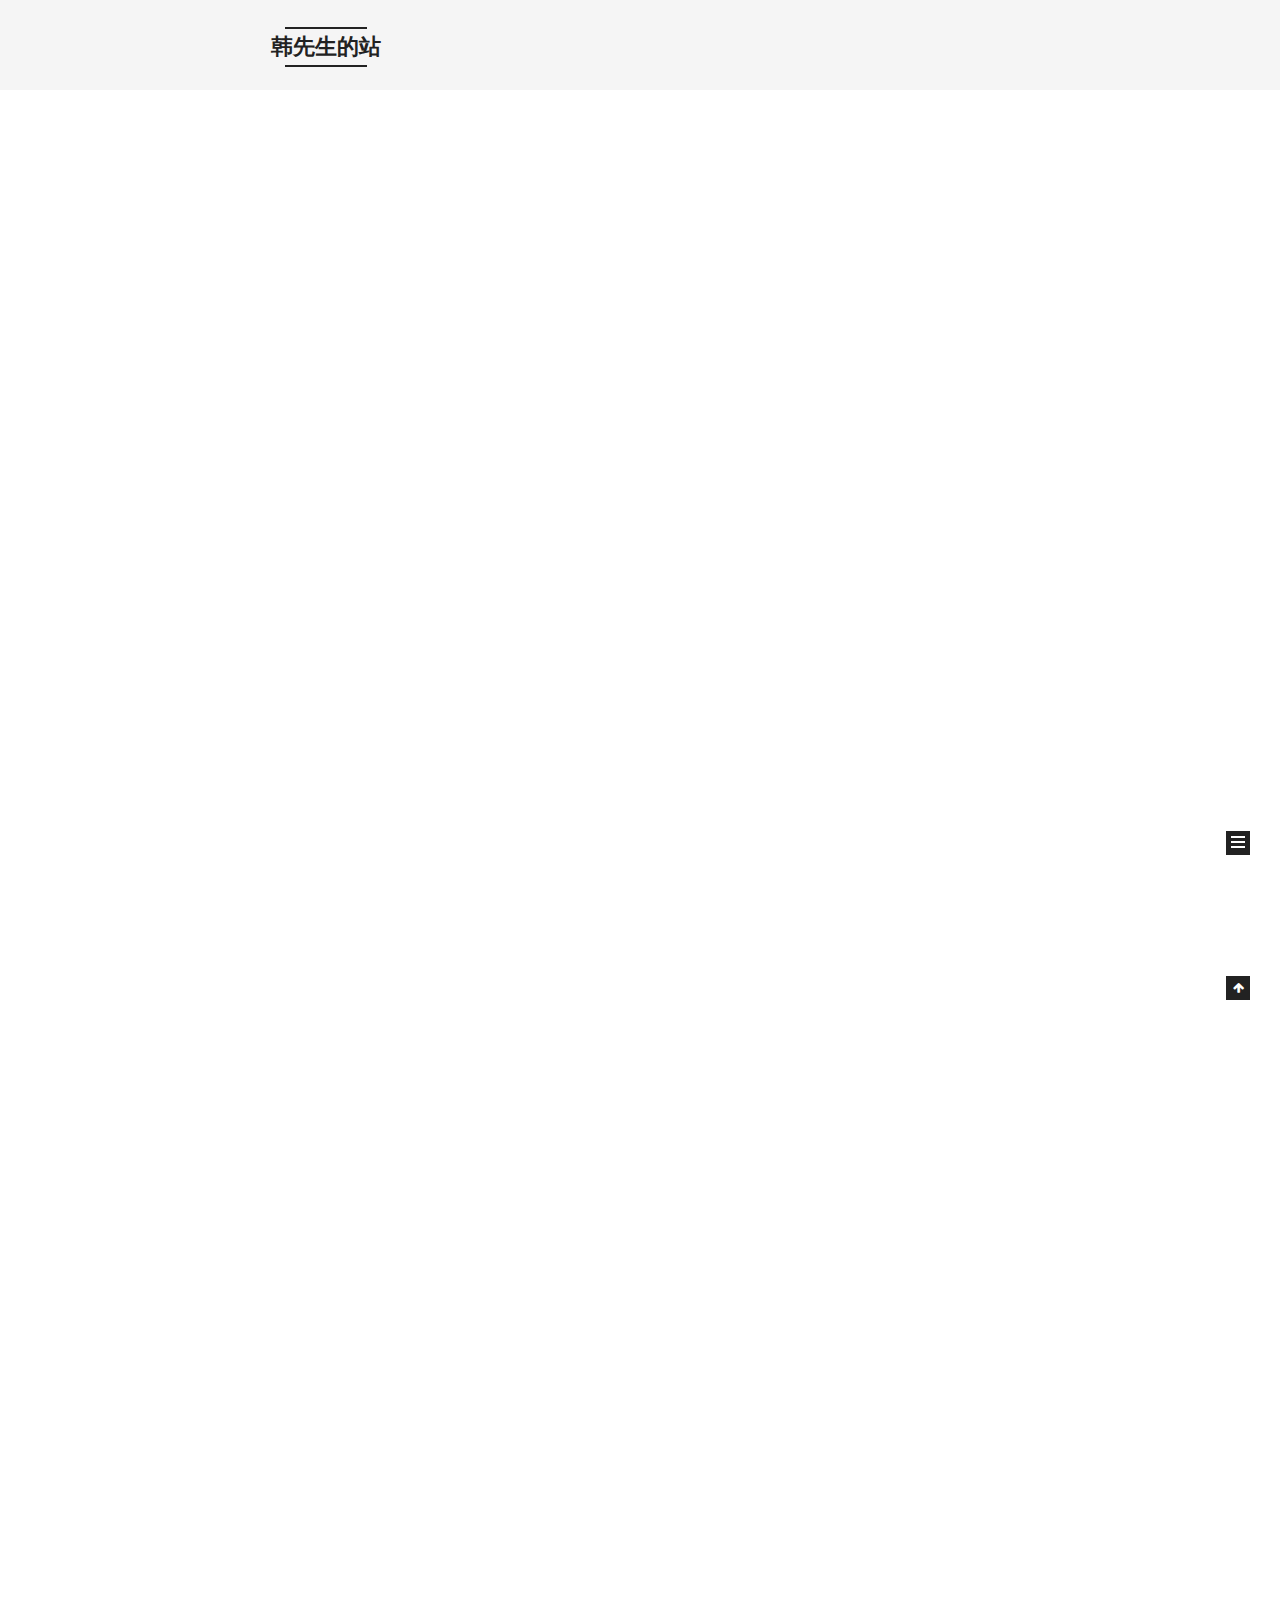
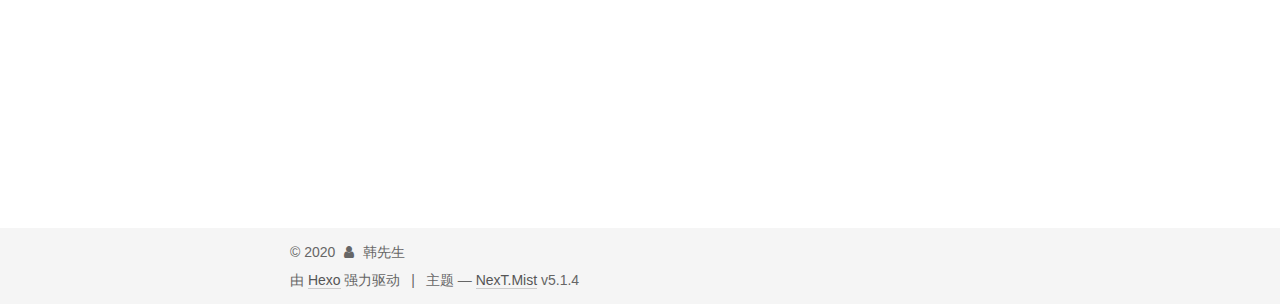
==== commit 3eb3180e: "备份" ====
--- a/index.html
+++ b/index.html
@@ -182,7 +182,7 @@
       
         
         <li class="menu-item menu-item-home">
-          <a href="/%20" rel="section">
+          <a href="/" rel="section">
             
               <i class="menu-item-icon fa fa-fw fa-home"></i> <br />
             
@@ -192,7 +192,7 @@
       
         
         <li class="menu-item menu-item-tags">
-          <a href="/tags/%20" rel="section">
+          <a href="/tags/" rel="section">
             
               <i class="menu-item-icon fa fa-fw fa-tags"></i> <br />
             
@@ -202,7 +202,7 @@
       
         
         <li class="menu-item menu-item-archives">
-          <a href="/archives/%20" rel="section">
+          <a href="/archives/" rel="section">
             
               <i class="menu-item-icon fa fa-fw fa-archive"></i> <br />
             
@@ -212,7 +212,7 @@
       
         
         <li class="menu-item menu-item-schedule">
-          <a href="/schedule/%20" rel="section">
+          <a href="/schedule/" rel="section">
             
               <i class="menu-item-icon fa fa-fw fa-calendar"></i> <br />
             
@@ -253,7 +253,7 @@
   
   
   <div class="post-block">
-    <link itemprop="mainEntityOfPage" href="http://yoursite.com/2020/07/09/%E6%88%91%E6%98%AF%E9%9F%A9%E5%85%88%E7%94%9F/">
+    <link itemprop="mainEntityOfPage" href="http://yoursite.com/2020/07/31/hexo%E7%9A%84%E5%B8%B8%E8%A7%81%E5%91%BD%E4%BB%A4/">
 
     <span hidden itemprop="author" itemscope itemtype="http://schema.org/Person">
       <meta itemprop="name" content="韩先生">
@@ -272,7 +272,7 @@
         
           <h1 class="post-title" itemprop="name headline">
                 
-                <a class="post-title-link" href="/2020/07/09/%E6%88%91%E6%98%AF%E9%9F%A9%E5%85%88%E7%94%9F/" itemprop="url">我是韩先生</a></h1>
+                <a class="post-title-link" href="/2020/07/31/hexo%E7%9A%84%E5%B8%B8%E8%A7%81%E5%91%BD%E4%BB%A4/" itemprop="url">hexo的常见命令</a></h1>
         
 
         <div class="post-meta">
@@ -284,8 +284,8 @@
               
                 <span class="post-meta-item-text">发表于</span>
               
-              <time title="创建于" itemprop="dateCreated datePublished" datetime="2020-07-09T15:14:46+08:00">
-                2020-07-09
+              <time title="创建于" itemprop="dateCreated datePublished" datetime="2020-07-31T14:22:29+08:00">
+                2020-07-31
               </time>
             
 
@@ -372,7 +372,7 @@
   
   
   <div class="post-block">
-    <link itemprop="mainEntityOfPage" href="http://yoursite.com/2020/07/09/hello-world/">
+    <link itemprop="mainEntityOfPage" href="http://yoursite.com/2020/07/09/%E6%88%91%E6%98%AF%E9%9F%A9%E5%85%88%E7%94%9F/">
 
     <span hidden itemprop="author" itemscope itemtype="http://schema.org/Person">
       <meta itemprop="name" content="韩先生">
@@ -391,7 +391,7 @@
         
           <h1 class="post-title" itemprop="name headline">
                 
-                <a class="post-title-link" href="/2020/07/09/hello-world/" itemprop="url">Hello World</a></h1>
+                <a class="post-title-link" href="/2020/07/09/%E6%88%91%E6%98%AF%E9%9F%A9%E5%85%88%E7%94%9F/" itemprop="url">我是韩先生</a></h1>
         
 
         <div class="post-meta">
@@ -403,6 +403,125 @@
               
                 <span class="post-meta-item-text">发表于</span>
               
+              <time title="创建于" itemprop="dateCreated datePublished" datetime="2020-07-09T15:14:46+08:00">
+                2020-07-09
+              </time>
+            
+
+            
+
+            
+          </span>
+
+          
+
+          
+            
+          
+
+          
+          
+
+          
+
+          
+
+          
+
+        </div>
+      </header>
+    
+
+    
+    
+    
+    <div class="post-body" itemprop="articleBody">
+
+      
+      
+
+      
+        
+          
+            
+          
+        
+      
+    </div>
+    
+    
+    
+
+    
+
+    
+
+    
+
+    <footer class="post-footer">
+      
+
+      
+
+      
+
+      
+      
+        <div class="post-eof"></div>
+      
+    </footer>
+  </div>
+  
+  
+  
+  </article>
+
+
+    
+      
+
+  
+
+  
+  
+  
+
+  <article class="post post-type-normal" itemscope itemtype="http://schema.org/Article">
+  
+  
+  
+  <div class="post-block">
+    <link itemprop="mainEntityOfPage" href="http://yoursite.com/2020/07/09/hello-world/">
+
+    <span hidden itemprop="author" itemscope itemtype="http://schema.org/Person">
+      <meta itemprop="name" content="韩先生">
+      <meta itemprop="description" content="">
+      <meta itemprop="image" content="/images/avatar.gif">
+    </span>
+
+    <span hidden itemprop="publisher" itemscope itemtype="http://schema.org/Organization">
+      <meta itemprop="name" content="韩先生的站">
+    </span>
+
+    
+      <header class="post-header">
+
+        
+        
+          <h1 class="post-title" itemprop="name headline">
+                
+                <a class="post-title-link" href="/2020/07/09/hello-world/" itemprop="url">Hello World</a></h1>
+        
+
+        <div class="post-meta">
+          <span class="post-time">
+            
+              <span class="post-meta-item-icon">
+                <i class="fa fa-calendar-o"></i>
+              </span>
+              
+                <span class="post-meta-item-text">发表于</span>
+              
               <time title="创建于" itemprop="dateCreated datePublished" datetime="2020-07-09T15:01:42+08:00">
                 2020-07-09
               </time>
@@ -458,6 +577,152 @@
 <p>More info: <a href="https://hexo.io/docs/one-command-deployment.html" target="_blank" rel="noopener">Deployment</a></p>
 
           
+        
+      
+    </div>
+    
+    
+    
+
+    
+
+    
+
+    
+
+    <footer class="post-footer">
+      
+
+      
+
+      
+
+      
+      
+        <div class="post-eof"></div>
+      
+    </footer>
+  </div>
+  
+  
+  
+  </article>
+
+
+    
+      
+
+  
+
+  
+  
+  
+
+  <article class="post post-type-normal" itemscope itemtype="http://schema.org/Article">
+  
+  
+  
+  <div class="post-block">
+    <link itemprop="mainEntityOfPage" href="http://yoursite.com/2019/12/25/60-Vue/">
+
+    <span hidden itemprop="author" itemscope itemtype="http://schema.org/Person">
+      <meta itemprop="name" content="韩先生">
+      <meta itemprop="description" content="">
+      <meta itemprop="image" content="/images/avatar.gif">
+    </span>
+
+    <span hidden itemprop="publisher" itemscope itemtype="http://schema.org/Organization">
+      <meta itemprop="name" content="韩先生的站">
+    </span>
+
+    
+      <header class="post-header">
+
+        
+        
+          <h1 class="post-title" itemprop="name headline">
+                
+                <a class="post-title-link" href="/2019/12/25/60-Vue/" itemprop="url">Vue</a></h1>
+        
+
+        <div class="post-meta">
+          <span class="post-time">
+            
+              <span class="post-meta-item-icon">
+                <i class="fa fa-calendar-o"></i>
+              </span>
+              
+                <span class="post-meta-item-text">发表于</span>
+              
+              <time title="创建于" itemprop="dateCreated datePublished" datetime="2019-12-25T00:00:00+08:00">
+                2019-12-25
+              </time>
+            
+
+            
+
+            
+          </span>
+
+          
+            <span class="post-category" >
+            
+              <span class="post-meta-divider">|</span>
+            
+              <span class="post-meta-item-icon">
+                <i class="fa fa-folder-o"></i>
+              </span>
+              
+                <span class="post-meta-item-text">分类于</span>
+              
+              
+                <span itemprop="about" itemscope itemtype="http://schema.org/Thing">
+                  <a href="/categories/Web/" itemprop="url" rel="index">
+                    <span itemprop="name">Web</span>
+                  </a>
+                </span>
+
+                
+                
+              
+            </span>
+          
+
+          
+            
+          
+
+          
+          
+
+          
+
+          
+
+          
+
+        </div>
+      </header>
+    
+
+    
+    
+    
+    <div class="post-body" itemprop="articleBody">
+
+      
+      
+
+      
+        
+          强大的前端框架
+          <!--noindex-->
+          <div class="post-button text-center">
+            <a class="btn" href="/2019/12/25/60-Vue/">
+              阅读全文 &raquo;
+            </a>
+          </div>
+          <!--/noindex-->
         
       
     </div>
@@ -535,16 +800,34 @@
             
               <div class="site-state-item site-state-posts">
               
-                <a href="/archives/%20%7C%7C%20archive">
-              
-                  <span class="site-state-item-count">2</span>
+                <a href="/archives/%7C%7C%20archive">
+              
+                  <span class="site-state-item-count">4</span>
                   <span class="site-state-item-name">日志</span>
                 </a>
               </div>
             
 
             
-
+              
+              
+              <div class="site-state-item site-state-categories">
+                
+                  <span class="site-state-item-count">1</span>
+                  <span class="site-state-item-name">分类</span>
+                
+              </div>
+            
+
+            
+              
+              
+              <div class="site-state-item site-state-tags">
+                
+                  <span class="site-state-item-count">1</span>
+                  <span class="site-state-item-name">标签</span>
+                
+              </div>
             
 
           </nav>
